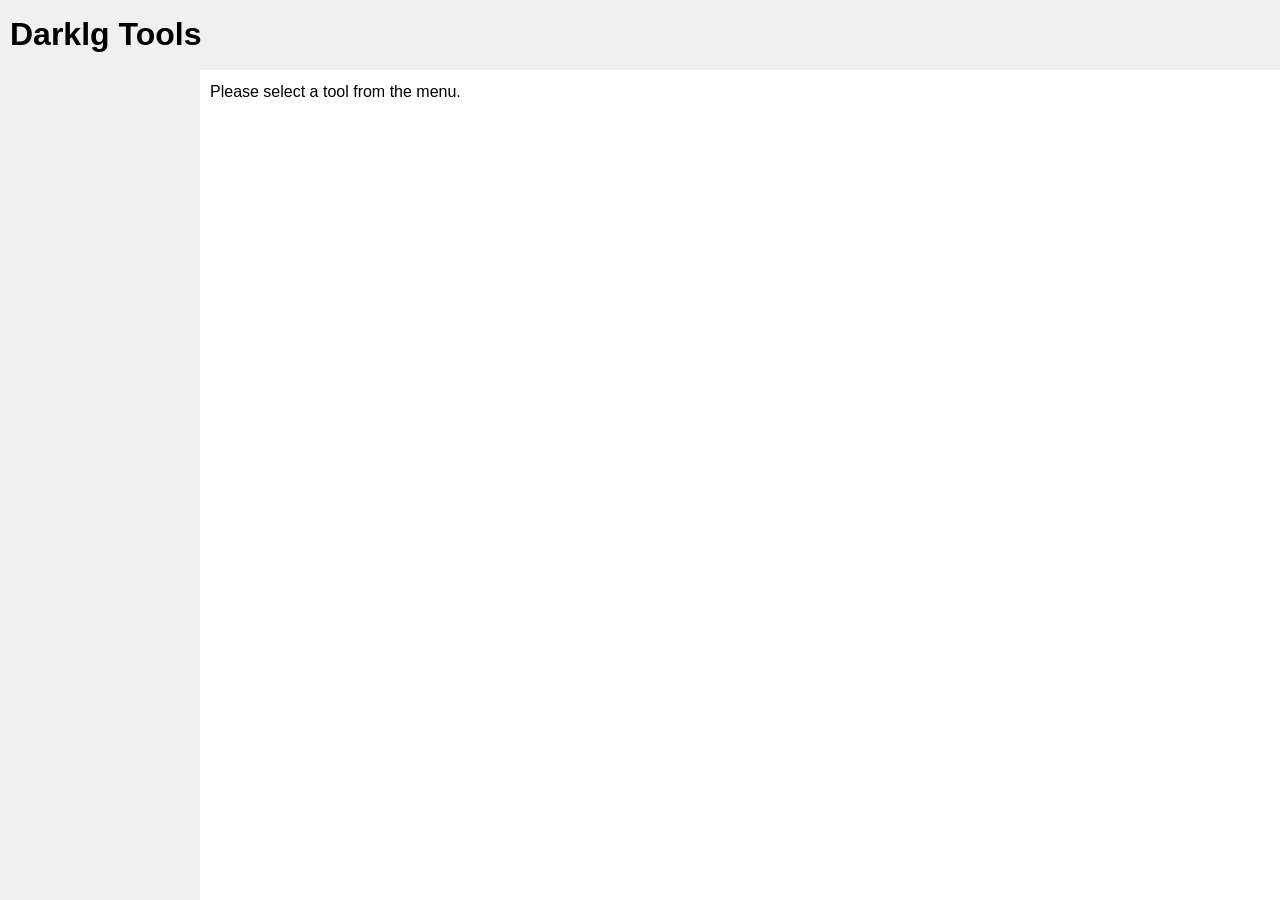
==== index.html @ c729537f "first commit" ====
<!DOCTYPE HTML>
<html lang="fr-FR">
    <head>
        <meta charset="UTF-8" />
        <title>Darklg Tools</title>
        <meta name="viewport" content="width=device-width" />
        <link rel="stylesheet" type="text/css" href="assets/style.css?v=0.0.1" />
        <script src="assets/script.js?v=0.0.1"></script>
        <script>
        window.darklgtools_modules = {
            'urlencode-urldecode': {
                'name': 'URL Encode / Decode',
            },
            'base64': {
                'name': 'Base64 Encode / Decode',
            },
            'htmlentities': {
                'name': 'HTML Entities Encode / Decode',
            },
        }
        </script>
    </head>
    <body>
        <header>
            <h1>Darklg Tools</h1>
        </header>
        <nav>
            <div id="nav-menu"></div>
        </nav>
        <main id="main-content">
            <div class="module-content">Please select a tool from the menu.</div>
        </main>
    </body>
</html>
---- assets/style.css ----
@charset "UTF-8";

/* ----------------------------------------------------------
  Vars
---------------------------------------------------------- */

:root {
    --header-height: 70px;
    --nav-width: 200px;
}

/* ----------------------------------------------------------
  Reset
---------------------------------------------------------- */

* {
    box-sizing: border-box;
    margin: 0;
    padding: 0;
    border: 0;
    font-family: sans-serif;
    font-size: inherit;
    line-height: 1.5;
}

body {
    font-size: 16px;
}

hr {
    margin: 2em 0;
    border: 1px solid #EEE;
}

h1,
h2,
h3,
h4,
h5 {
    margin-top: 1em;
    margin-bottom: .5em;
}

h1:first-child,
h2:first-child,
h3:first-child,
h4:first-child,
h5:first-child {
    margin-top: 0;
}

h1 {
    font-size: 2em;
}

h2 {
    font-size: 1.8em;
}

select {
    height: 1.5em;
    background-color: transparent;
}

.button-wrapper {
    margin: 1em 0;
    padding-left: 4em;
}

button {
    padding: 0 1em;
    text-align: center;
    background-color: #EEE;
    transition: background-color 0.3s ease;
    cursor: pointer;
}

button:hover {
    background-color: #CCC;
}

textarea {
    width: 100%;
    padding: .5em;
    border: 1px solid #CCC;
}

/* ----------------------------------------------------------
  Layout
---------------------------------------------------------- */

body {
    margin: 10px;
    padding: var(--header-height) 10px 10px var(--nav-width);
}

header {
    z-index: 1;
    position: fixed;
    top: 0;
    left: 0;
    width: 100%;
    height: var(--header-height);
    padding: 10px;
    background-color: #F0F0F0;
}

/* ----------------------------------------------------------
  Nav
---------------------------------------------------------- */

nav {
    z-index: 1;
    position: fixed;
    top: var(--header-height);
    bottom: 0;
    left: 0;
    width: var(--nav-width);
    padding: 10px;
    background-color: #F0F0F0;
}

nav {
    list-style: none;
}

nav a {
    display: block;
    text-decoration: none;
    text-decoration-thickness: 0.1em;
    text-underline-offset: 0.3em;
    font-size: 0.8em;
    line-height: 2;
    color: inherit;
}

nav a:hover,
nav a.is-active {
    text-decoration: underline;
}
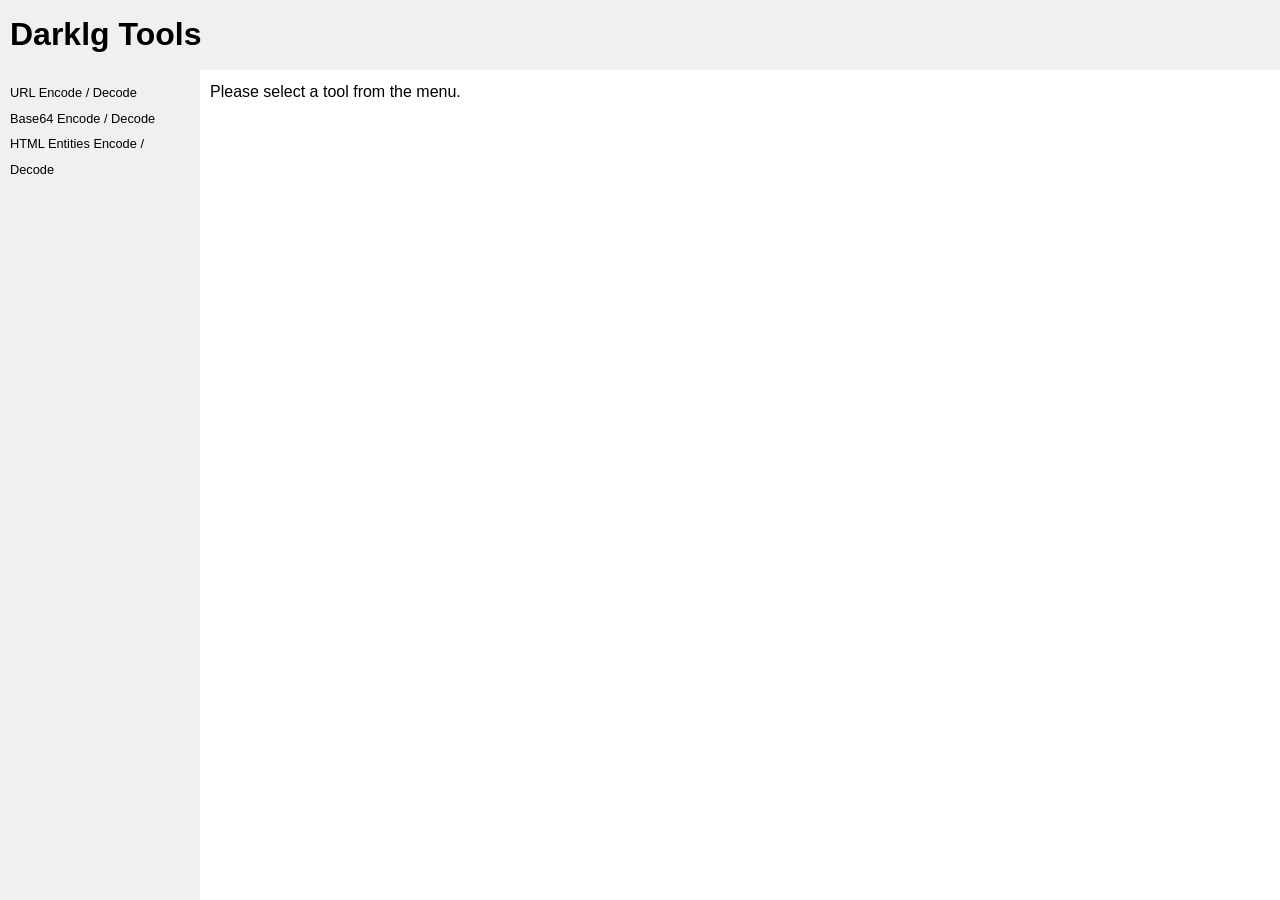
==== commit 2f776970: "v 0.0.2 - Async loading." ====
--- a/index.html
+++ b/index.html
@@ -4,8 +4,8 @@
         <meta charset="UTF-8" />
         <title>Darklg Tools</title>
         <meta name="viewport" content="width=device-width" />
-        <link rel="stylesheet" type="text/css" href="assets/style.css?v=0.0.1" />
-        <script src="assets/script.js?v=0.0.1"></script>
+        <link rel="stylesheet" type="text/css" href="assets/style.css?v=0.0.2" />
+        <script src="assets/script.js?v=0.0.2"></script>
         <script>
         window.darklgtools_modules = {
             'urlencode-urldecode': {
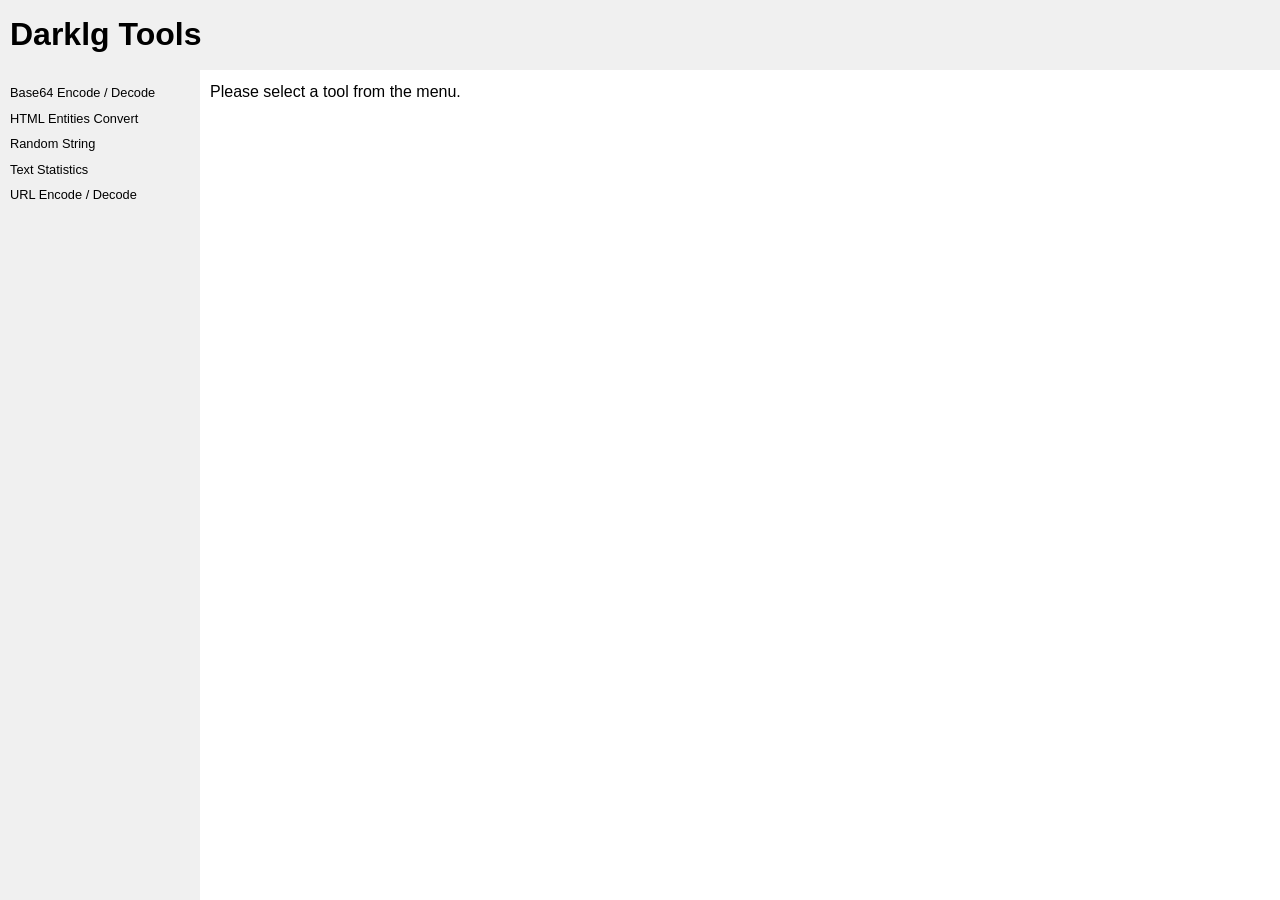
==== commit 691d3a0d: "v 0.0.3 - Added random string generation module with options for length and character types - Implem" ====
--- a/index.html
+++ b/index.html
@@ -4,18 +4,24 @@
         <meta charset="UTF-8" />
         <title>Darklg Tools</title>
         <meta name="viewport" content="width=device-width" />
-        <link rel="stylesheet" type="text/css" href="assets/style.css?v=0.0.2" />
-        <script src="assets/script.js?v=0.0.2"></script>
+        <link rel="stylesheet" type="text/css" href="assets/style.css?v=0.0.3" />
+        <script src="assets/script.js?v=0.0.3"></script>
         <script>
         window.darklgtools_modules = {
-            'urlencode-urldecode': {
-                'name': 'URL Encode / Decode',
-            },
             'base64': {
                 'name': 'Base64 Encode / Decode',
             },
             'htmlentities': {
-                'name': 'HTML Entities Encode / Decode',
+                'name': 'HTML Entities Convert',
+            },
+            'random-string': {
+                'name': 'Random String'
+            },
+            'text-stats': {
+                'name': 'Text Statistics',
+            },
+            'urlencode-urldecode': {
+                'name': 'URL Encode / Decode',
             },
         }
         </script>
--- a/assets/style.css
+++ b/assets/style.css
@@ -81,6 +81,10 @@
 
 textarea {
     width: 100%;
+}
+
+input:not([type="checkbox"]) ,
+textarea {
     padding: .5em;
     border: 1px solid #CCC;
 }
@@ -138,3 +142,36 @@
 nav a.is-active {
     text-decoration: underline;
 }
+
+/* ----------------------------------------------------------
+  Result
+---------------------------------------------------------- */
+
+pre {
+    margin: 1em 0;
+    padding: 1em;
+    border: 1px solid #EEE;
+    overflow-x: auto;
+    background-color: #F8F8F8;
+}
+
+/* ----------------------------------------------------------
+  Grid
+---------------------------------------------------------- */
+
+.v-stack {
+    display: flex;
+    flex-direction: column;
+    align-items: stretch;
+    gap: 1em;
+}
+
+.v-stack > * {
+    flex: 1;
+}
+
+@media (min-width:769px) {
+    .v-stack {
+        flex-direction: row;
+    }
+}
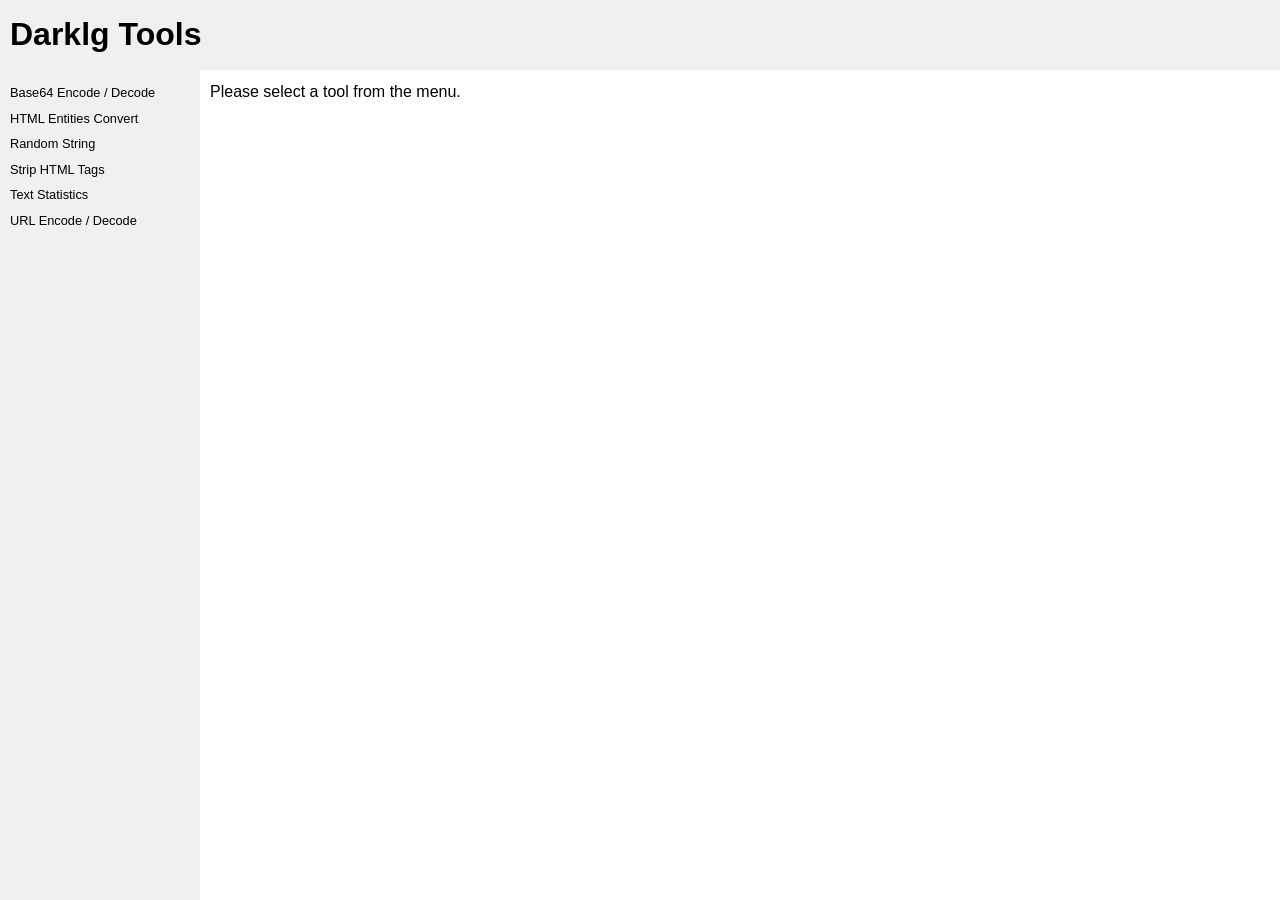
==== commit 91b5996b: "v 0.0.4 Module Strip HTML Tags" ====
--- a/index.html
+++ b/index.html
@@ -4,8 +4,8 @@
         <meta charset="UTF-8" />
         <title>Darklg Tools</title>
         <meta name="viewport" content="width=device-width" />
-        <link rel="stylesheet" type="text/css" href="assets/style.css?v=0.0.3" />
-        <script src="assets/script.js?v=0.0.3"></script>
+        <link rel="stylesheet" type="text/css" href="assets/style.css?v=0.0.4" />
+        <script src="assets/script.js?v=0.0.4"></script>
         <script>
         window.darklgtools_modules = {
             'base64': {
@@ -16,6 +16,9 @@
             },
             'random-string': {
                 'name': 'Random String'
+            },
+            'strip-tags': {
+                'name': 'Strip HTML Tags',
             },
             'text-stats': {
                 'name': 'Text Statistics',
--- a/assets/style.css
+++ b/assets/style.css
@@ -80,7 +80,7 @@
 }
 
 textarea {
-    width: 100%;
+    width: 100% !important;
 }
 
 input:not([type="checkbox"]) ,
